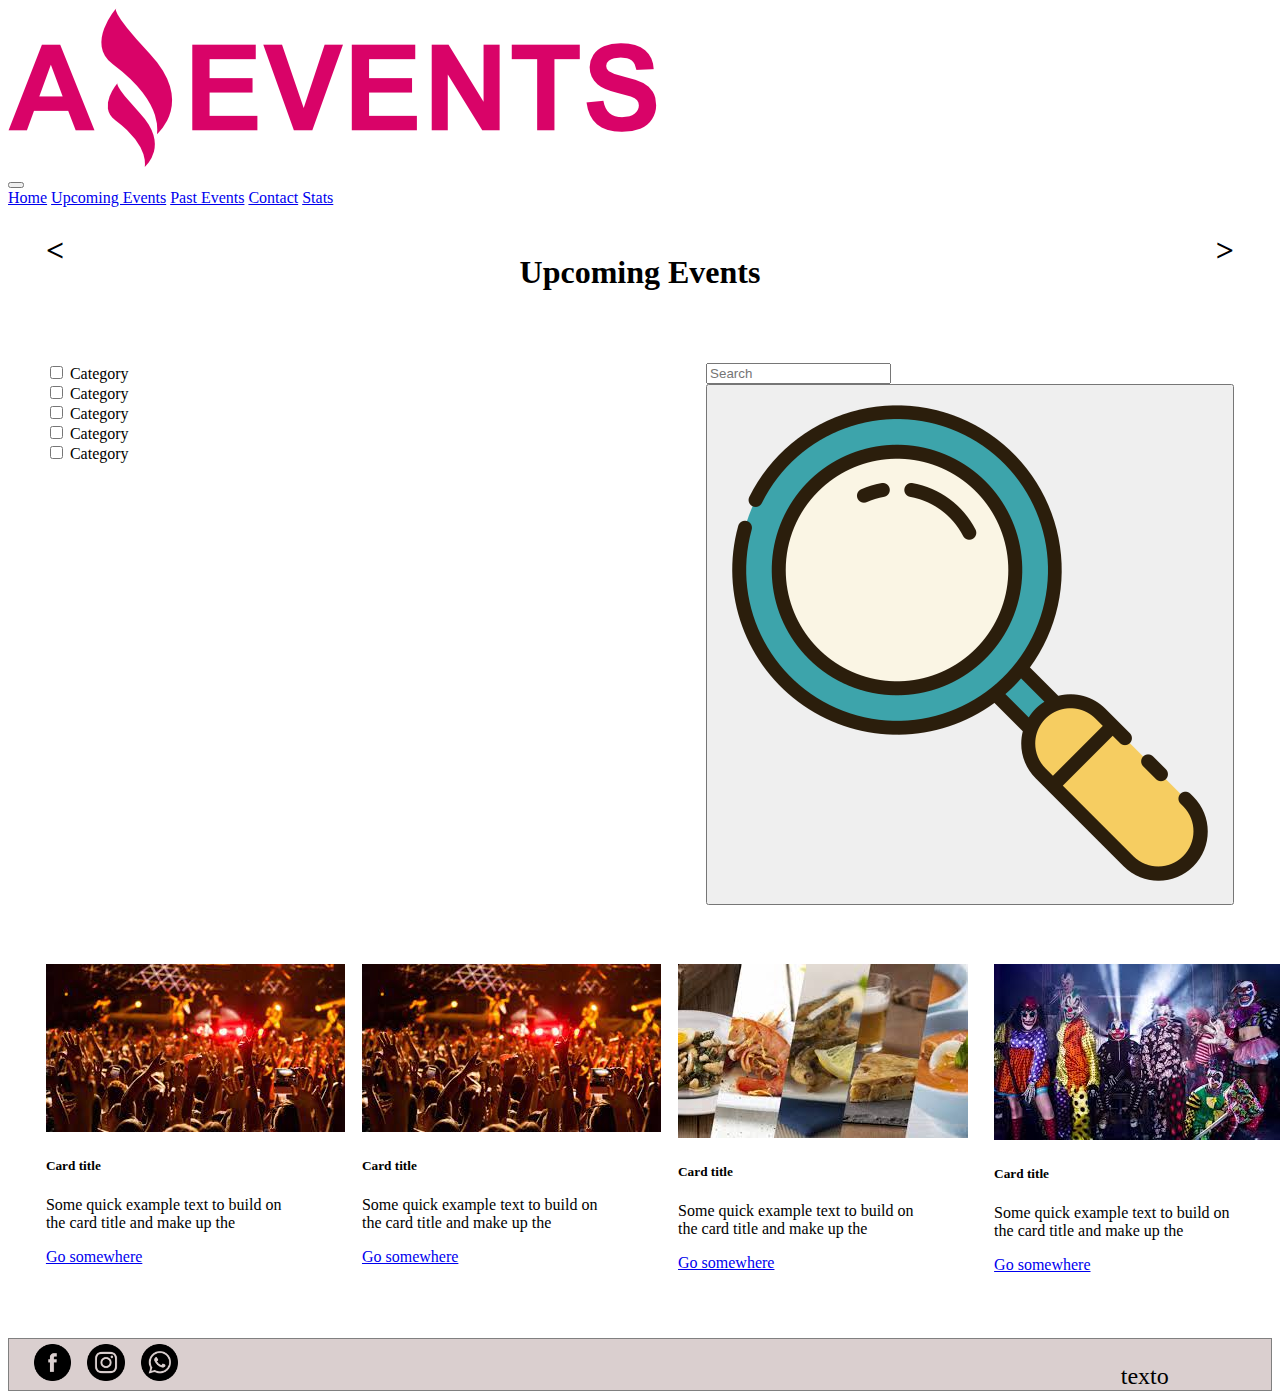
==== index.html @ 78317236 ":tada: Feat: Se carga pagina amazing events con html y estilos" ====
<!DOCTYPE html>
<html lang="en">
  <head>
    <meta charset="utf-8" />
    <meta name="viewport" content="width=device-width, initial-scale=1" />
    <title>Home Amazing Events</title>
    <link
      href="https://cdn.jsdelivr.net/npm/bootstrap@5.2.2/dist/css/bootstrap.min.css"
      rel="stylesheet"
      integrity="sha384-Zenh87qX5JnK2Jl0vWa8Ck2rdkQ2Bzep5IDxbcnCeuOxjzrPF/et3URy9Bv1WTRi"
      crossorigin="anonymous"
    />
    <link rel="stylesheet" href="./styles/styles.css" />
  </head>
  <body>
    <nav class="navbar navbar-expand-lg bg-light">
      <div class="container-fluid">
        <div class="logo">
          <a class="navbar-brand" href="#" class="img-fluid width-20%"
            ><img
              src="./assets/img/Logo_Amazing_Events.png"
              alt="Logo"
              class="img-fluid"
          /></a>
        </div>

        <button
          class="navbar-toggler"
          type="button"
          data-bs-toggle="collapse"
          data-bs-target="#navbarNavAltMarkup"
          aria-controls="navbarNavAltMarkup"
          aria-expanded="false"
          aria-label="Toggle navigation"
        >
          <span class="navbar-toggler-icon"></span>
        </button>
        <div
          class="collapse navbar-collapse justify-content-end"
          id="navbarNavAltMarkup"
        >
          <div class="navbar-nav">
            <a class="nav-link active" aria-current="page" href="#">Home</a>
            <a class="nav-link" href="./index.html">Upcoming Events</a>
            <a class="nav-link" href="./pages/past-events.html">Past Events</a>
            <a class="nav-link" href="./pages/contact.html">Contact</a>
            <a class="nav-link" href="./pages/stats.html">Stats</a>
          </div>
        </div>
      </div>
    </nav>
    <header>
      <a href="./pages/stats.html"><</a>
      <h1>Upcoming Events</h1>
      <a href="./index.html">></a>
    </header>
    <div class="container">
      <div class="container-form">
        <div class="container-opciones">
          <div class="form-check form-check-inline">
            <input
              class="form-check-input"
              type="checkbox"
              id="inlineCheckbox1"
              value="option1"
            />
            <label class="form-check-label" for="inlineCheckbox1"
              >Category</label
            >
          </div>
          <div class="form-check form-check-inline">
            <input
              class="form-check-input"
              type="checkbox"
              id="inlineCheckbox2"
              value="option2"
            />
            <label class="form-check-label" for="inlineCheckbox2"
              >Category</label
            >
          </div>
          <div class="form-check form-check-inline">
            <input
              class="form-check-input"
              type="checkbox"
              id="inlineCheckbox3"
              value="option3"
            />
            <label class="form-check-label" for="inlineCheckbox3"
              >Category</label
            >
          </div>
          <div class="form-check form-check-inline">
            <input
              class="form-check-input"
              type="checkbox"
              id="inlineCheckbox2"
              value="option2"
            />
            <label class="form-check-label" for="inlineCheckbox2"
              >Category</label
            >
          </div>
          <div class="form-check form-check-inline">
            <input
              class="form-check-input"
              type="checkbox"
              id="inlineCheckbox2"
              value="option2"
            />
            <label class="form-check-label" for="inlineCheckbox2"
              >Category</label
            >
          </div>
        </div>
        <div class="container-buscador w-25">
          <form class="d-flex" role="search">
            <input
              class="form-control me-2"
              type="search"
              placeholder="Search"
              aria-label="Search"
            />
            <div class="iconoBuscar">
              <button class="btn btn-outline-success" type="submit">
                <img src="./assets/img/buscar.png" class="img-fluid" alt="" />
              </button>
            </div>
          </form>
        </div>
      </div>
      <div class="container-cards">
        <div class="card " style="width: 15rem">
          <img src="./assets/img/Concierto_de_musica1.jpg" class="card-img-top" alt="..." />
          <div class="card-body">
            <h5 class="card-title">Card title</h5>
            <p class="card-text">
              Some quick example text to build on the card title and make up the
            
            </p>
            <a href="./pages/description.html" class="btn btn-primary">Go somewhere</a>
          </div>
        </div>
        <div class="card " style="width: 15rem">
          <img src="./assets/img/Concierto_de_musica1.jpg" class="card-img-top" alt="..." />
          <div class="card-body">
            <h5 class="card-title">Card title</h5>
            <p class="card-text">
              Some quick example text to build on the card title and make up the
          
            </p>
            <a href="./pages/description.html" class="btn btn-primary">Go somewhere</a>
          </div>
        </div>
        <div class="card " style="width: 15rem">
          <img src="./assets/img/Feria_de_comidas7.jpg" class="card-img-top" alt="..." />
          <div class="card-body">
            <h5 class="card-title">Card title</h5>
            <p class="card-text">
              Some quick example text to build on the card title and make up the
           
            </p>
            <a href="./pages/description.html" class="btn btn-primary">Go somewhere</a>
          </div>
        </div>
        <div class="card " style="width: 15rem">
          <img src="./assets/img/Fiesta_de_disfraces1.jpg" class="card-img-top" alt="..." />
          <div class="card-body">
            <h5 class="card-title">Card title</h5>
            <p class="card-text">
              Some quick example text to build on the card title and make up the
                
            </p>
            <a href="./pages/description.html" class="btn btn-primary">Go somewhere</a>
          </div>
        </div>
      </div>
    </div>
    <footer>
      <div class="footer-redes">
        <div class="container">
          <div class="row">
            <div class="col-12 ">
              <div class="redes ">
                <a href="#"><img src="./assets/img/facebook.png" alt="facebook" class="footer-img" /></a>
                <a href="#"><img src="./assets/img/instagram.png" alt="instagram" /></a>
                <a href="#"><img src="./assets/img/whatsapp.png" alt="whatsapp" /></a>
              </div>
            </div>
          </div>
        </div>
      </div>
      <div class="footer-texto">
        <p>texto</p>
      </div>
    </footer>

    <script
      src="https://cdn.jsdelivr.net/npm/bootstrap@5.2.2/dist/js/bootstrap.bundle.min.js"
      integrity="sha384-OERcA2EqjJCMA+/3y+gxIOqMEjwtxJY7qPCqsdltbNJuaOe923+mo//f6V8Qbsw3"
      crossorigin="anonymous"
    ></script>
  </body>
</html>
---- styles/styles.css ----
.logo{
    width: 15%;
}
header{
    display: flex;
    justify-content: space-between;
    padding:2% 3% 0 3%;
    height: 10;

}
header > a{
    text-decoration:none;
    font-size: xx-large;
    color:black;
    font-weight: bold;
}
.container{
    display: flex;
    justify-content: space-between;
    padding: 4% 3% 0 3%;
    flex-wrap: wrap;
}
.iconoBuscar{
    width:20%
}
.container-cards{
    width: 100%;
    display: flex;
    justify-content: space-between;
    flex-wrap: wrap;
    padding-top: 5%;
}
.container-form{
    width: 100%;
    display: flex;
    justify-content: space-between;
    flex-wrap: wrap;
}
footer{
    display: flex;
    justify-content: space-between;
    flex-wrap: wrap;
    align-items: center;
    border: solid grey 1px;
    margin-top: 5%;
    background-color:rgb(218, 207, 207);
}
footer > .footer-redes > .container {
    padding: 0;
    padding-left: 2%;

}
.footer-redes {
    width: 50%;
}
.footer-texto{
    width: 20%;
    display: flex;
    align-items: center;
    justify-content: space-around;
 
}
.footer-texto p{
    font-size: 1.5rem;
    color: rgb(0, 0, 0);
    margin-bottom: 0;
}
.redes > a > img{
    width: 6%;
   padding-left:2%;
}
.form-contact{
    width: 100%;
    display: flex;
    justify-content: center;

}
.form-contact > form{
    width:50%;
    display:flex;
    flex-direction: column;
}
 .container-description{
    width: 100%;
    display: flex;
    justify-content: center;
    flex-wrap: wrap;
    padding: 2%;
    border:solid grey 1px;
 }
 .container-stats{
    width: 100%;
    display: flex;
    justify-content: center;
    flex-wrap: wrap;

 }
 table{
    width:90%;
    margin: 0 auto;
 }
.encabezado-tabla{
    background-color:rgb(180, 180, 180);
    font-size: large;
}
 th{
    border: solid grey 1px;
    height: 2.5em;
 }
    td{
        border: solid grey 1px;
        height: 1.6em;
        
    }
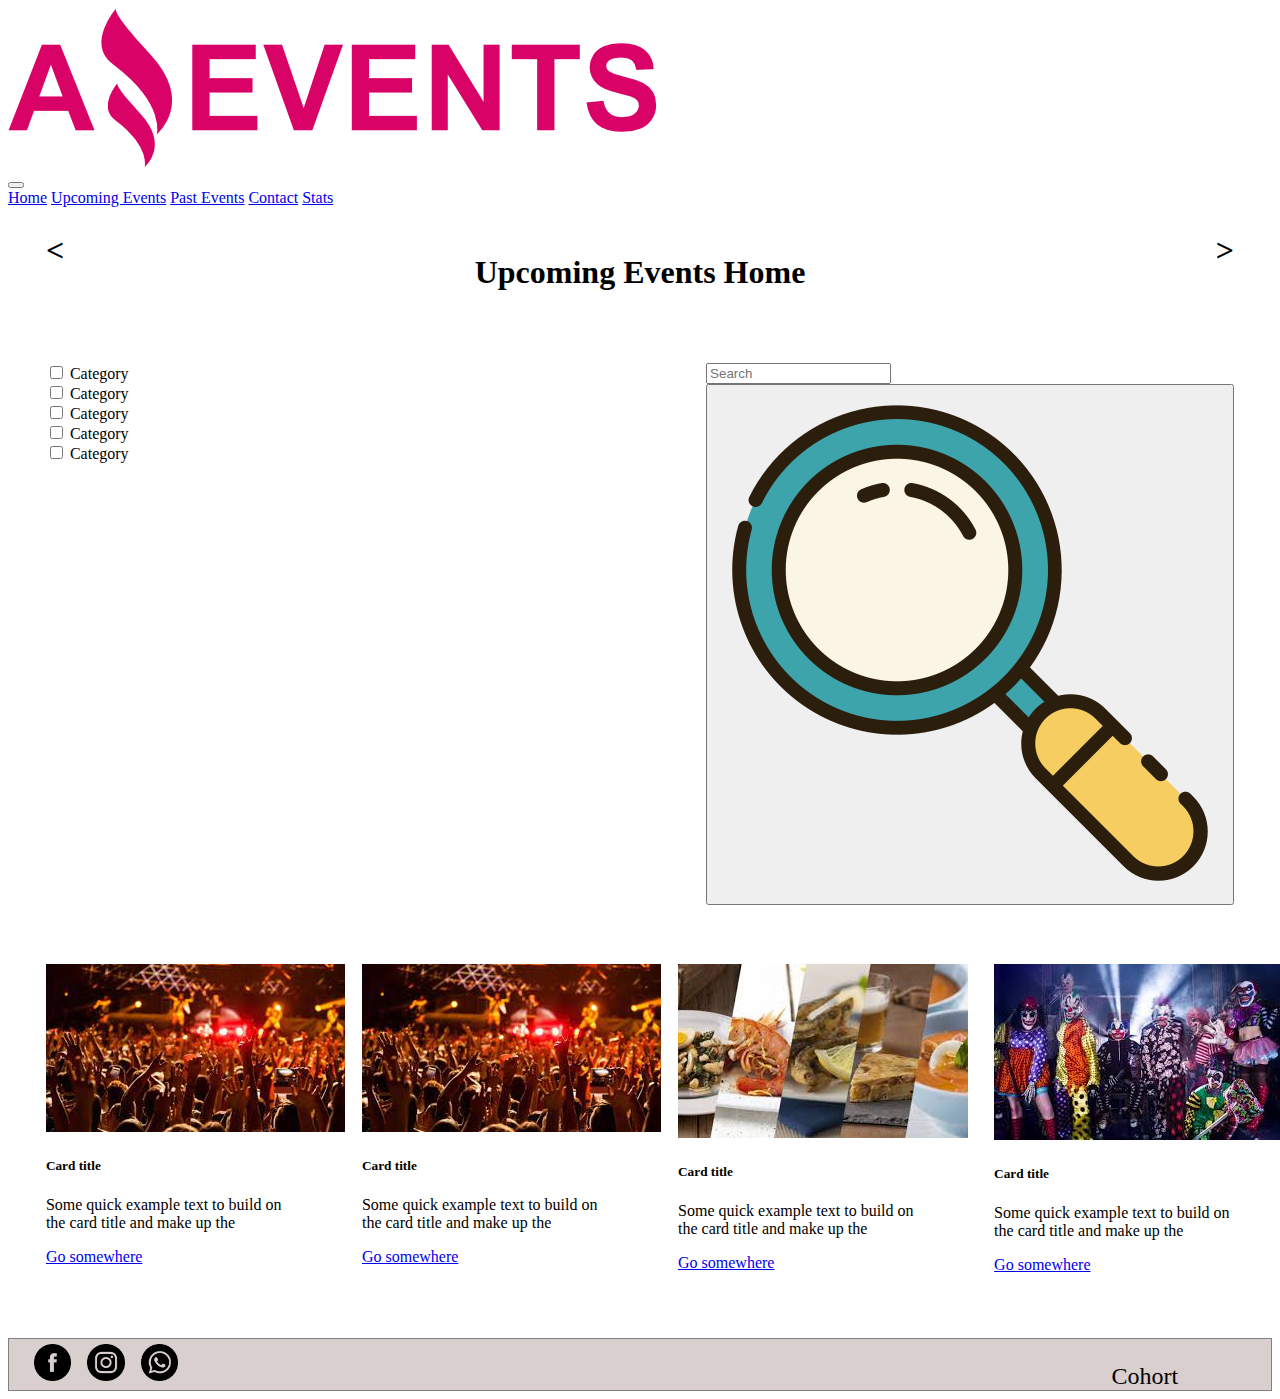
==== commit f8af83d9: ":sparkles: Feat: Se agrega pagina de upcoming events y se fija footer en description" ====
--- a/index.html
+++ b/index.html
@@ -16,7 +16,7 @@
     <nav class="navbar navbar-expand-lg bg-light">
       <div class="container-fluid">
         <div class="logo">
-          <a class="navbar-brand" href="#" class="img-fluid width-20%"
+          <a class="navbar-brand" href="../index.html" class="img-fluid width-20%"
             ><img
               src="./assets/img/Logo_Amazing_Events.png"
               alt="Logo"
@@ -40,8 +40,8 @@
           id="navbarNavAltMarkup"
         >
           <div class="navbar-nav">
-            <a class="nav-link active" aria-current="page" href="#">Home</a>
-            <a class="nav-link" href="./index.html">Upcoming Events</a>
+            <a class="nav-link active" aria-current="page" href="./index.html">Home</a>
+            <a class="nav-link" href="./pages/upcoming-events.html">Upcoming Events</a>
             <a class="nav-link" href="./pages/past-events.html">Past Events</a>
             <a class="nav-link" href="./pages/contact.html">Contact</a>
             <a class="nav-link" href="./pages/stats.html">Stats</a>
@@ -51,8 +51,8 @@
     </nav>
     <header>
       <a href="./pages/stats.html"><</a>
-      <h1>Upcoming Events</h1>
-      <a href="./index.html">></a>
+      <h1>Upcoming Events Home</h1>
+      <a href="./pages/upcoming-events.html">></a>
     </header>
     <div class="container">
       <div class="container-form">
@@ -191,7 +191,7 @@
         </div>
       </div>
       <div class="footer-texto">
-        <p>texto</p>
+        <p>Cohort</p>
       </div>
     </footer>
 
--- a/styles/styles.css
+++ b/styles/styles.css
@@ -19,6 +19,7 @@
     justify-content: space-between;
     padding: 4% 3% 0 3%;
     flex-wrap: wrap;
+    margin: 0 auto;
 }
 .iconoBuscar{
     width:20%
@@ -86,8 +87,15 @@
     justify-content: center;
     flex-wrap: wrap;
     padding: 2%;
+    margin-top: 10%;
     border:solid grey 1px;
  }
+ 
+.footer-description{
+    position: fixed;
+    width: 100%;
+    bottom: 0;
+}
  .container-stats{
     width: 100%;
     display: flex;
@@ -110,5 +118,6 @@
     td{
         border: solid grey 1px;
         height: 1.6em;
+        width: 30%;
         
-    }+    }
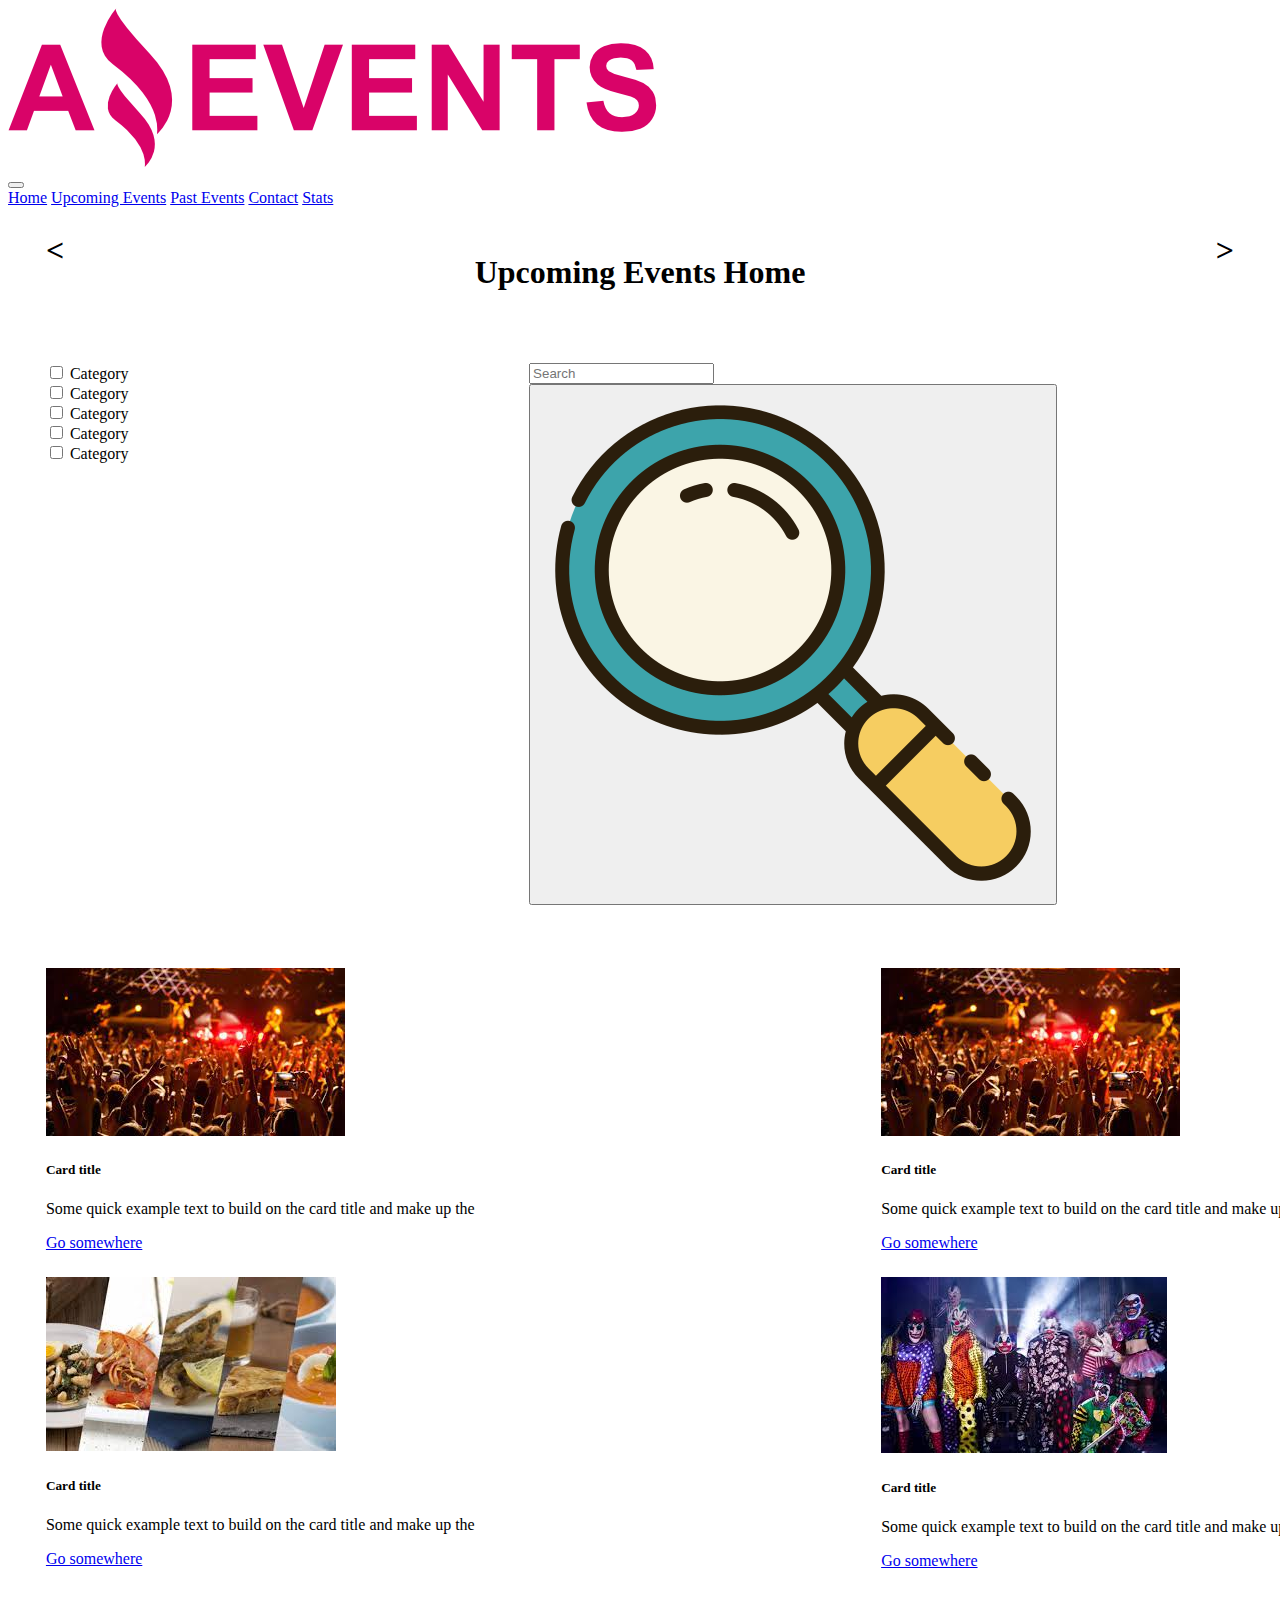
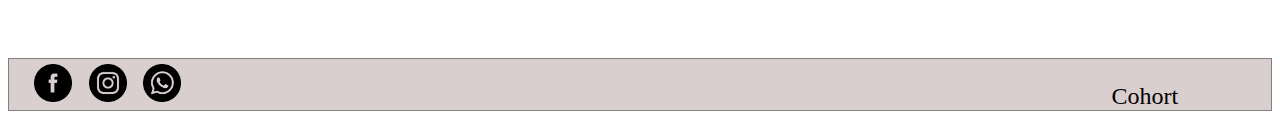
==== commit e153e8fb: ":bug: Fix: Se agragan breackpoints para responsive" ====
--- a/index.html
+++ b/index.html
@@ -16,7 +16,7 @@
     <nav class="navbar navbar-expand-lg bg-light">
       <div class="container-fluid">
         <div class="logo">
-          <a class="navbar-brand" href="../index.html" class="img-fluid width-20%"
+          <a class="navbar-brand" href="./index.html" class="img-fluid "
             ><img
               src="./assets/img/Logo_Amazing_Events.png"
               alt="Logo"
@@ -129,8 +129,8 @@
           </form>
         </div>
       </div>
-      <div class="container-cards">
-        <div class="card " style="width: 15rem">
+      <div class="container-cards row">
+        <div class="card col-sm-6 col-md-5 col-lg-3 " >
           <img src="./assets/img/Concierto_de_musica1.jpg" class="card-img-top" alt="..." />
           <div class="card-body">
             <h5 class="card-title">Card title</h5>
@@ -141,7 +141,7 @@
             <a href="./pages/description.html" class="btn btn-primary">Go somewhere</a>
           </div>
         </div>
-        <div class="card " style="width: 15rem">
+        <div class="card  col-sm-6 col-md-5 col-lg-3" >
           <img src="./assets/img/Concierto_de_musica1.jpg" class="card-img-top" alt="..." />
           <div class="card-body">
             <h5 class="card-title">Card title</h5>
@@ -152,8 +152,8 @@
             <a href="./pages/description.html" class="btn btn-primary">Go somewhere</a>
           </div>
         </div>
-        <div class="card " style="width: 15rem">
-          <img src="./assets/img/Feria_de_comidas7.jpg" class="card-img-top" alt="..." />
+        <div class="card  col-sm-6 col-md-5 col-lg-3" >
+          <img src="./assets/img/Feria_de_comidas7.jpg" class="card-img-top row-1 row-sm-2 row-md-4" alt="..." />
           <div class="card-body">
             <h5 class="card-title">Card title</h5>
             <p class="card-text">
@@ -163,7 +163,7 @@
             <a href="./pages/description.html" class="btn btn-primary">Go somewhere</a>
           </div>
         </div>
-        <div class="card " style="width: 15rem">
+        <div class="card col-sm-6 col-md-5 col-lg-3" >
           <img src="./assets/img/Fiesta_de_disfraces1.jpg" class="card-img-top" alt="..." />
           <div class="card-body">
             <h5 class="card-title">Card title</h5>
--- a/styles/styles.css
+++ b/styles/styles.css
@@ -20,6 +20,7 @@
     padding: 4% 3% 0 3%;
     flex-wrap: wrap;
     margin: 0 auto;
+    width: 100%;
 }
 .iconoBuscar{
     width:20%
@@ -31,11 +32,20 @@
     flex-wrap: wrap;
     padding-top: 5%;
 }
+.card{
+    
+    margin-bottom: 2%;
+}
 .container-form{
-    width: 100%;
+    width: 80%;
     display: flex;
     justify-content: space-between;
     flex-wrap: wrap;
+}
+
+.row > .card{
+    padding-left:0;
+    padding-right:0;
 }
 footer{
     display: flex;
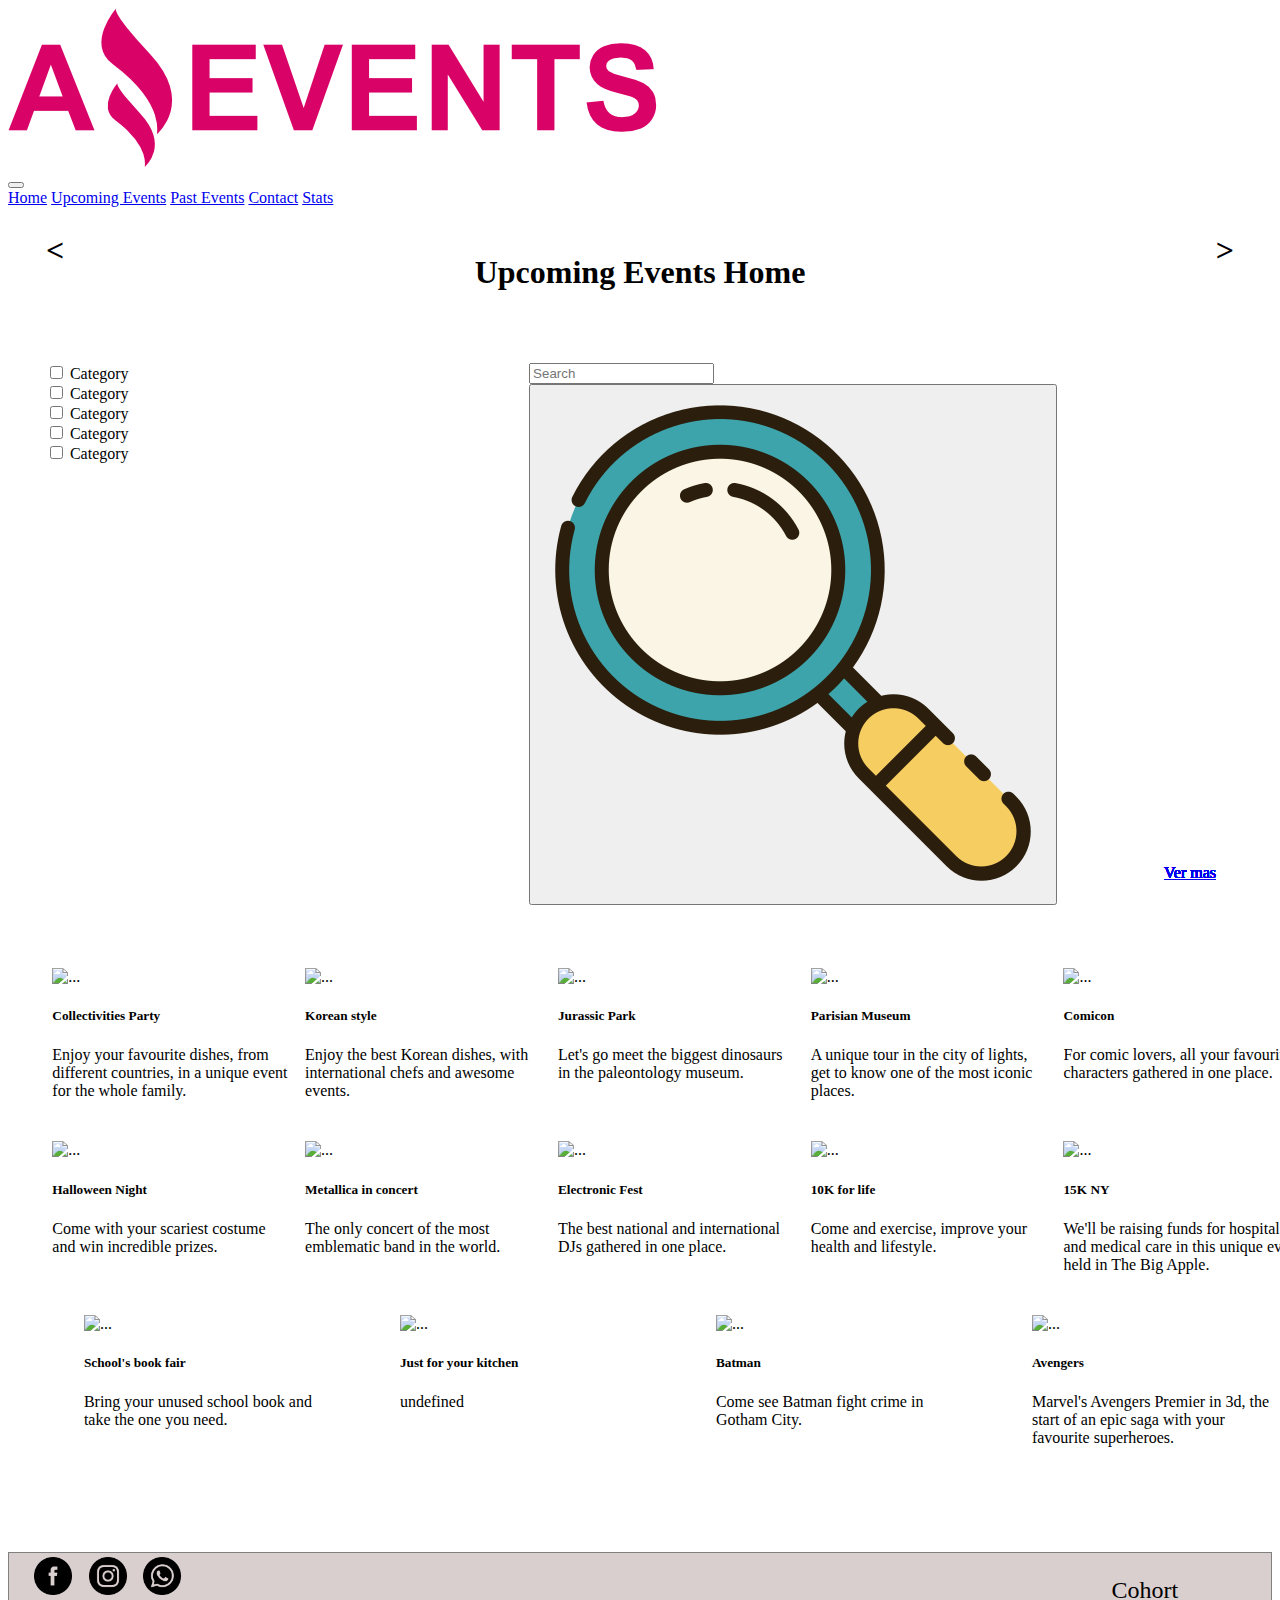
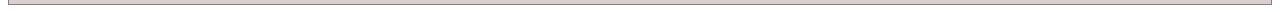
==== commit 0a39d28b: ":sparkles: Feat: Se agregan script de control en paginas upcoming y past event, se modifica stylos d" ====
--- a/index.html
+++ b/index.html
@@ -129,51 +129,8 @@
           </form>
         </div>
       </div>
-      <div class="container-cards row">
-        <div class="card col-sm-6 col-md-5 col-lg-3 " >
-          <img src="./assets/img/Concierto_de_musica1.jpg" class="card-img-top" alt="..." />
-          <div class="card-body">
-            <h5 class="card-title">Card title</h5>
-            <p class="card-text">
-              Some quick example text to build on the card title and make up the
-            
-            </p>
-            <a href="./pages/description.html" class="btn btn-primary">Go somewhere</a>
-          </div>
-        </div>
-        <div class="card  col-sm-6 col-md-5 col-lg-3" >
-          <img src="./assets/img/Concierto_de_musica1.jpg" class="card-img-top" alt="..." />
-          <div class="card-body">
-            <h5 class="card-title">Card title</h5>
-            <p class="card-text">
-              Some quick example text to build on the card title and make up the
-          
-            </p>
-            <a href="./pages/description.html" class="btn btn-primary">Go somewhere</a>
-          </div>
-        </div>
-        <div class="card  col-sm-6 col-md-5 col-lg-3" >
-          <img src="./assets/img/Feria_de_comidas7.jpg" class="card-img-top row-1 row-sm-2 row-md-4" alt="..." />
-          <div class="card-body">
-            <h5 class="card-title">Card title</h5>
-            <p class="card-text">
-              Some quick example text to build on the card title and make up the
-           
-            </p>
-            <a href="./pages/description.html" class="btn btn-primary">Go somewhere</a>
-          </div>
-        </div>
-        <div class="card col-sm-6 col-md-5 col-lg-3" >
-          <img src="./assets/img/Fiesta_de_disfraces1.jpg" class="card-img-top" alt="..." />
-          <div class="card-body">
-            <h5 class="card-title">Card title</h5>
-            <p class="card-text">
-              Some quick example text to build on the card title and make up the
-                
-            </p>
-            <a href="./pages/description.html" class="btn btn-primary">Go somewhere</a>
-          </div>
-        </div>
+      <div class="container-cards row" id="cards">
+
       </div>
     </div>
     <footer>
@@ -195,10 +152,12 @@
       </div>
     </footer>
 
-    <script
-      src="https://cdn.jsdelivr.net/npm/bootstrap@5.2.2/dist/js/bootstrap.bundle.min.js"
-      integrity="sha384-OERcA2EqjJCMA+/3y+gxIOqMEjwtxJY7qPCqsdltbNJuaOe923+mo//f6V8Qbsw3"
-      crossorigin="anonymous"
-    ></script>
+
   </body>
+  <script
+  src="https://cdn.jsdelivr.net/npm/bootstrap@5.2.2/dist/js/bootstrap.bundle.min.js"
+  integrity="sha384-OERcA2EqjJCMA+/3y+gxIOqMEjwtxJY7qPCqsdltbNJuaOe923+mo//f6V8Qbsw3"
+  crossorigin="anonymous"
+></script>
+<script src="script.js"></script>
 </html>
--- a/styles/styles.css
+++ b/styles/styles.css
@@ -28,19 +28,34 @@
 .container-cards{
     width: 100%;
     display: flex;
-    justify-content: space-between;
+    justify-content: space-around;
     flex-wrap: wrap;
     padding-top: 5%;
 }
 .card{
     
     margin-bottom: 2%;
+    /*width: 15rem; */
+
+}
+.card  > img{
+    width: 100%;
+    height: 40%;
 }
 .container-form{
     width: 80%;
     display: flex;
     justify-content: space-between;
     flex-wrap: wrap;
+}
+.card-boby{
+    display: flex;
+    position:relative;
+}
+a.btn.btn-primary{
+    position:absolute;
+    right: 5%;
+    bottom: 2%;
 }
 
 .row > .card{
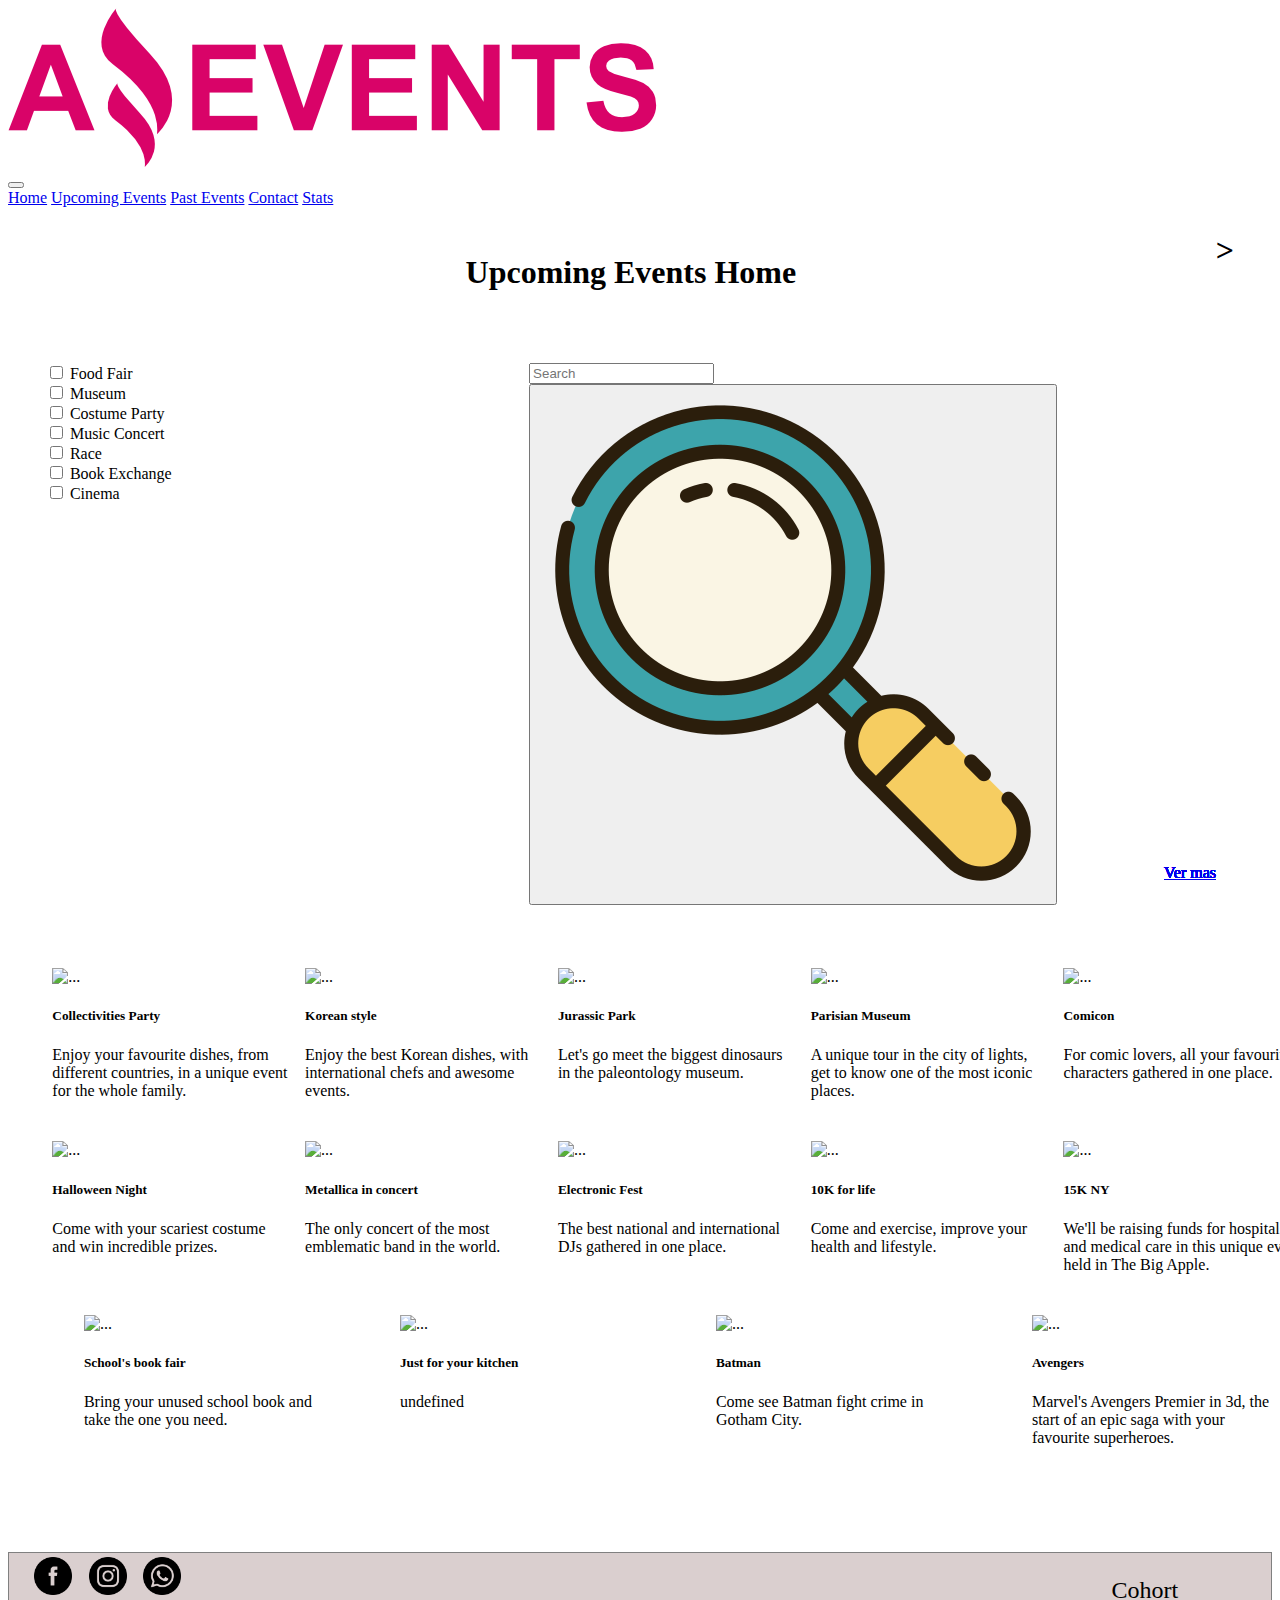
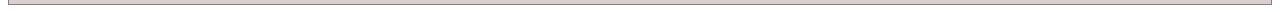
==== commit 60fb0fe8: ":sparkles:  Feat:se agregan checkbox de categoria generados dinamicamente" ====
--- a/index.html
+++ b/index.html
@@ -50,79 +50,26 @@
       </div>
     </nav>
     <header>
-      <a href="./pages/stats.html"><</a>
+      <a href="./pages/stats.html"></a>
       <h1>Upcoming Events Home</h1>
       <a href="./pages/upcoming-events.html">></a>
     </header>
     <div class="container">
       <div class="container-form">
-        <div class="container-opciones">
-          <div class="form-check form-check-inline">
-            <input
-              class="form-check-input"
-              type="checkbox"
-              id="inlineCheckbox1"
-              value="option1"
-            />
-            <label class="form-check-label" for="inlineCheckbox1"
-              >Category</label
-            >
-          </div>
-          <div class="form-check form-check-inline">
-            <input
-              class="form-check-input"
-              type="checkbox"
-              id="inlineCheckbox2"
-              value="option2"
-            />
-            <label class="form-check-label" for="inlineCheckbox2"
-              >Category</label
-            >
-          </div>
-          <div class="form-check form-check-inline">
-            <input
-              class="form-check-input"
-              type="checkbox"
-              id="inlineCheckbox3"
-              value="option3"
-            />
-            <label class="form-check-label" for="inlineCheckbox3"
-              >Category</label
-            >
-          </div>
-          <div class="form-check form-check-inline">
-            <input
-              class="form-check-input"
-              type="checkbox"
-              id="inlineCheckbox2"
-              value="option2"
-            />
-            <label class="form-check-label" for="inlineCheckbox2"
-              >Category</label
-            >
-          </div>
-          <div class="form-check form-check-inline">
-            <input
-              class="form-check-input"
-              type="checkbox"
-              id="inlineCheckbox2"
-              value="option2"
-            />
-            <label class="form-check-label" for="inlineCheckbox2"
-              >Category</label
-            >
-          </div>
+        <div id="container-opc" class="container-opciones">
+         
         </div>
         <div class="container-buscador w-25">
           <form class="d-flex" role="search">
             <input
+              id ="buscarInput"
               class="form-control me-2"
               type="search"
               placeholder="Search"
               aria-label="Search"
             />
             <div class="iconoBuscar">
-              <button class="btn btn-outline-success" type="submit">
+              <button id="buscarBtn" class="btn btn-outline-success" type="button" a >
                 <img src="./assets/img/buscar.png" class="img-fluid" alt="" />
               </button>
             </div>
